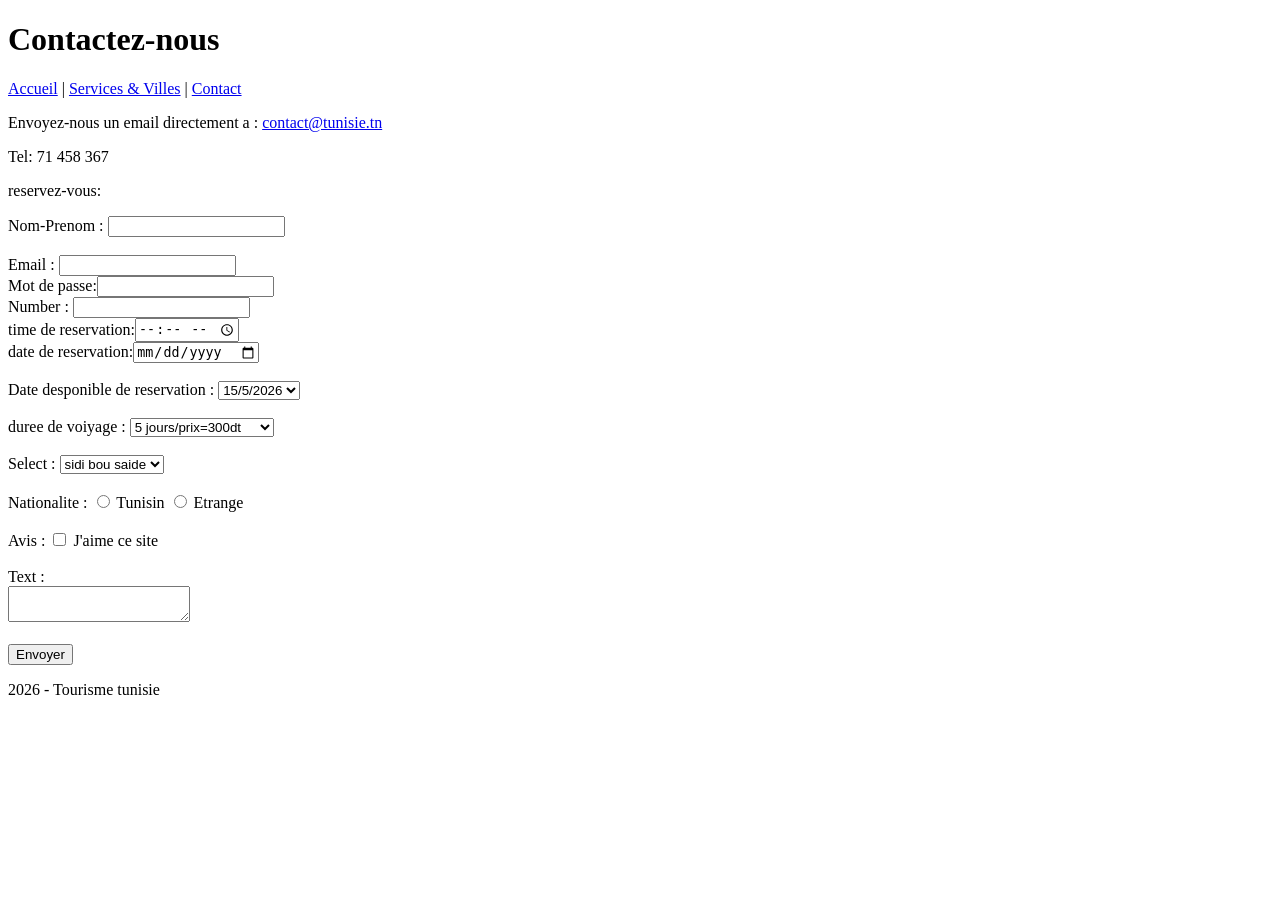
==== tp2/contact.html @ 139eb405 "add tp2" ====
<!DOCTYPE html>

<head>
    <meta charset="UTF-8">
    <title>Contact - Tourisme Tunisie</title>
</head>
<body>
    <header>
        <h1>Contactez-nous</h1>
        <nav>
            <a href="index.html">Accueil</a> | 
            <a href="services.html">Services & Villes</a> | 
            <a href="contact.html">Contact</a>
        </nav>
    </header>

    <main>
        <p>Envoyez-nous un email directement a : <a href="mailto:contact@tunisie.tn">contact@tunisie.tn </a></p>
        <p>Tel: 71 458 367</p>
        <p>reservez-vous:</p>

        
            Nom-Prenom : <input type="text"><br><br>
            Email : <input type="email"><br>
            Mot de passe:<input type="password"><br>
            Number : <input type="number"><br>
            time de reservation:<input type="time"><br>
            date de reservation:<input type="date"><br><br>


            Date desponible de reservation : 
            <select>
                <option>15/5/2026</option>
                <option>18/6/2026</option>
                <option>14/9/2026</option>
            </select><br><br>
            duree de voiyage : 
            <select>
                <option>5 jours/prix=300dt</option>
                <option>10 jours/prix=700dt</option>
                <option>15 jours/prix=1200dt</option>
            </select><br><br>
            Select : 
            <select>
                <option>sidi bou saide</option>
                <option>Tozeur</option>
                <option>hammamet</option>
            </select><br><br>
            Nationalite : <input type="radio" name="r"> Tunisin <input type="radio" name="r"> Etrange<br><br>
            Avis : <input type="checkbox"> J'aime ce site<br><br>
            Text : <br><textarea></textarea><br><br>
            <input type="submit" value="Envoyer">
        </form>
    </main>
    <footer>
        <p> 2026 - Tourisme tunisie</p>
    </footer>

   
</body>
</html>
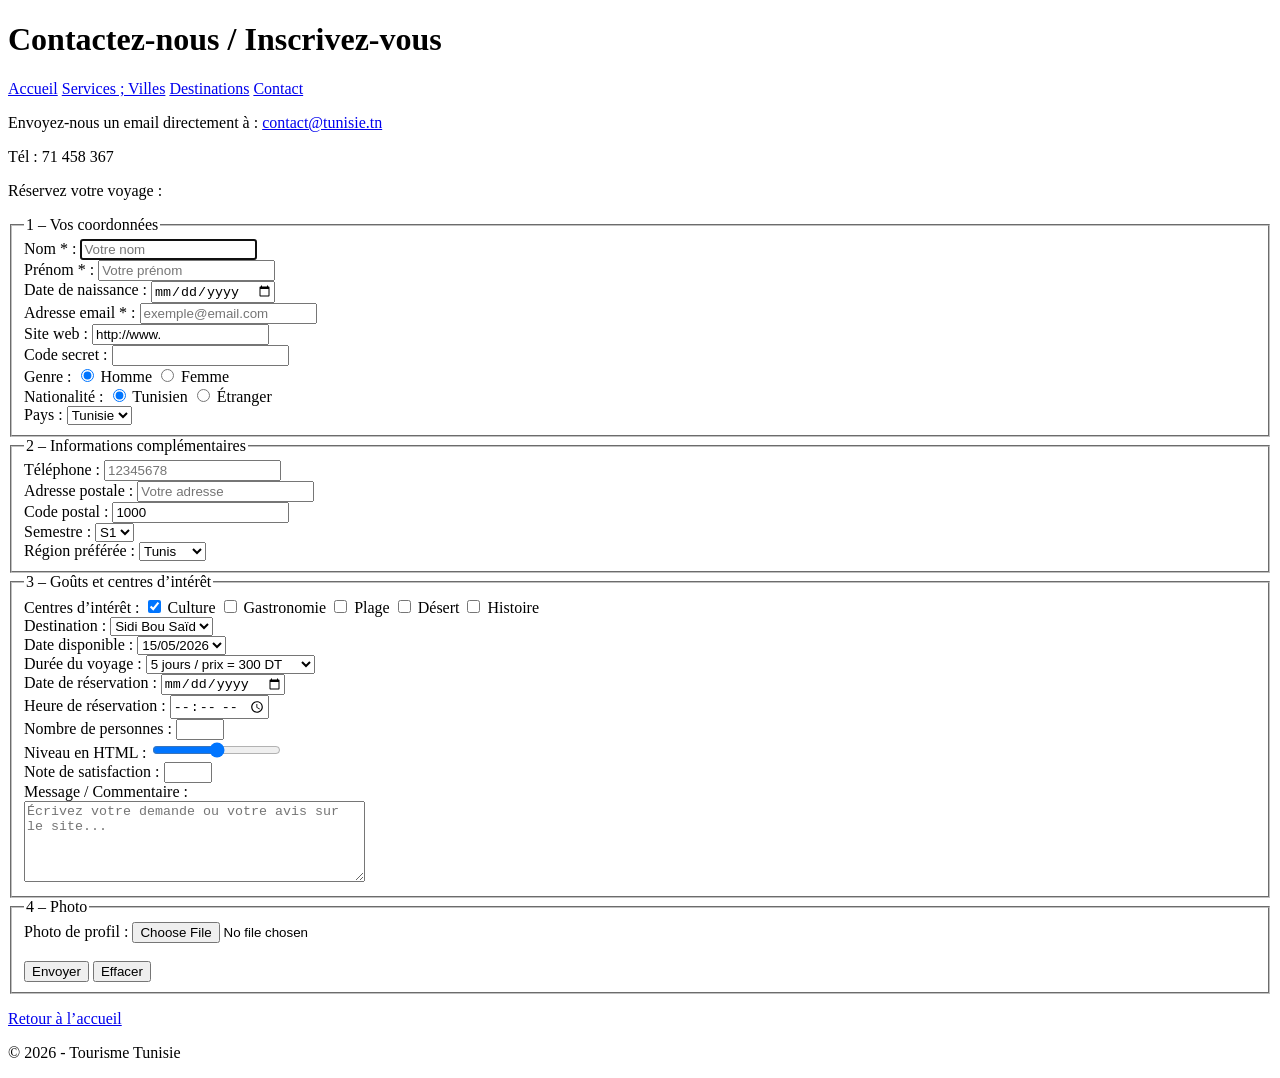
==== commit a5ae2339: "Ajouter de la page contact et du css" ====
--- a/tp2/contact.html
+++ b/tp2/contact.html
@@ -1,61 +1,174 @@
 <!DOCTYPE html>
-
+<html lang="fr">
 <head>
     <meta charset="UTF-8">
-    <title>Contact - Tourisme Tunisie</title>
+    <meta name="viewport" content="width=device-width, initial-scale=1.0">
+    <title>Contact / Inscription - Tourisme Tunisie</title>
+    <link rel="stylesheet" href="css/style.css">
 </head>
 <body>
-    <header>
-        <h1>Contactez-nous</h1>
-        <nav>
-            <a href="index.html">Accueil</a> | 
-            <a href="services.html">Services & Villes</a> | 
-            <a href="contact.html">Contact</a>
-        </nav>
+    <header class="entete">
+        <h1>Contactez-nous / Inscrivez-vous</h1>
     </header>
 
+    <nav class="navigation">
+        <a href="index.html">Accueil</a>
+        <a href="services.html">Services ; Villes</a>
+        <a href="produits.html">Destinations</a>
+        <a href="contact.html">Contact</a>
+    </nav>
+
     <main>
-        <p>Envoyez-nous un email directement a : <a href="mailto:contact@tunisie.tn">contact@tunisie.tn </a></p>
-        <p>Tel: 71 458 367</p>
-        <p>reservez-vous:</p>
+        <p>Envoyez-nous un email directement à : <a href="mailto:contact@tunisie.tn">contact@tunisie.tn</a></p>
+        <p>Tél : 71 458 367</p>
+        <p>Réservez votre voyage :</p>
 
-        
-            Nom-Prenom : <input type="text"><br><br>
-            Email : <input type="email"><br>
-            Mot de passe:<input type="password"><br>
-            Number : <input type="number"><br>
-            time de reservation:<input type="time"><br>
-            date de reservation:<input type="date"><br><br>
+        <form action="#" method="post" enctype="multipart/form-data">
 
+            <fieldset>
+                <legend>1 – Vos coordonnées</legend>
 
-            Date desponible de reservation : 
-            <select>
-                <option>15/5/2026</option>
-                <option>18/6/2026</option>
-                <option>14/9/2026</option>
-            </select><br><br>
-            duree de voiyage : 
-            <select>
-                <option>5 jours/prix=300dt</option>
-                <option>10 jours/prix=700dt</option>
-                <option>15 jours/prix=1200dt</option>
-            </select><br><br>
-            Select : 
-            <select>
-                <option>sidi bou saide</option>
-                <option>Tozeur</option>
-                <option>hammamet</option>
-            </select><br><br>
-            Nationalite : <input type="radio" name="r"> Tunisin <input type="radio" name="r"> Etrange<br><br>
-            Avis : <input type="checkbox"> J'aime ce site<br><br>
-            Text : <br><textarea></textarea><br><br>
-            <input type="submit" value="Envoyer">
+                <label for="nom">Nom * :</label>
+                <input type="text" id="nom" name="nom" required autofocus maxlength="50" placeholder="Votre nom"><br>
+
+                <label for="prenom">Prénom * :</label>
+                <input type="text" id="prenom" name="prenom" required maxlength="50" placeholder="Votre prénom"><br>
+
+                <label for="naissance">Date de naissance :</label>
+                <input type="date" id="naissance" name="naissance"><br>
+
+                <label for="email">Adresse email * :</label>
+                <input type="email" id="email" name="email" required placeholder="exemple@email.com"><br>
+
+                <label for="site">Site web :</label>
+                <input type="url" id="site" name="site" value="http://www." placeholder="https://monsite.com"><br>
+
+                <label for="mdp">Code secret :</label>
+                <input type="password" id="mdp" name="mdp" minlength="6" maxlength="20"><br>
+
+                <span>Genre :</span>
+                <input type="radio" id="homme" name="genre" value="homme" checked>
+                <label for="homme">Homme</label>
+                <input type="radio" id="femme" name="genre" value="femme">
+                <label for="femme">Femme</label><br>
+
+                <span>Nationalité :</span>
+                <input type="radio" id="tunisien" name="nationalite" value="tunisien" checked>
+                <label for="tunisien">Tunisien</label>
+                <input type="radio" id="etranger" name="nationalite" value="etranger">
+                <label for="etranger">Étranger</label><br>
+
+                <label for="pays">Pays :</label>
+                <select id="pays" name="pays">
+                    <option value="tunisie">Tunisie</option>
+                    <option value="france">France</option>
+                    <option value="algerie">Algérie</option>
+                    <option value="maroc">Maroc</option>
+                    <option value="autre">Autre</option>
+                </select>
+            </fieldset>
+
+            <fieldset>
+                <legend>2 – Informations complémentaires</legend>
+
+                <label for="tel">Téléphone :</label>
+                <input type="tel" id="tel" name="tel" pattern="[0-9]{8}" placeholder="12345678"><br>
+
+                <label for="adresse">Adresse postale :</label>
+                <input type="text" id="adresse" name="adresse" placeholder="Votre adresse"><br>
+
+                <label for="cp">Code postal :</label>
+                <input type="text" id="cp" name="cp" value="1000" maxlength="4"><br>
+
+                <label for="semestre">Semestre :</label>
+                <select id="semestre" name="semestre">
+                    <option value="s1">S1</option>
+                    <option value="s2">S2</option>
+                    <option value="s3">S3</option>
+                    <option value="s4">S4</option>
+                </select><br>
+
+                <label for="region">Région préférée :</label>
+                <select id="region" name="region">
+                    <option value="tunis">Tunis</option>
+                    <option value="sousse">Sousse</option>
+                    <option value="sfax">Sfax</option>
+                    <option value="djerba">Djerba</option>
+                    <option value="tozeur">Tozeur</option>
+                </select>
+            </fieldset>
+
+            <fieldset>
+                <legend>3 – Goûts et centres d’intérêt</legend>
+
+                <span>Centres d’intérêt :</span>
+                <input type="checkbox" id="culture" name="interet" value="culture" checked>
+                <label for="culture">Culture</label>
+                <input type="checkbox" id="gastronomie" name="interet" value="gastronomie">
+                <label for="gastronomie">Gastronomie</label>
+                <input type="checkbox" id="plage" name="interet" value="plage">
+                <label for="plage">Plage</label>
+                <input type="checkbox" id="desert" name="interet" value="desert">
+                <label for="desert">Désert</label>
+                <input type="checkbox" id="histoire" name="interet" value="histoire">
+                <label for="histoire">Histoire</label><br>
+
+                <label for="destination">Destination :</label>
+                <select id="destination" name="destination">
+                    <option value="sidi-bou-said">Sidi Bou Saïd</option>
+                    <option value="tozeur">Tozeur</option>
+                    <option value="hammamet">Hammamet</option>
+                </select><br>
+
+                <label for="date-dispo">Date disponible :</label>
+                <select id="date-dispo" name="date-dispo">
+                    <option value="2026-05-15">15/05/2026</option>
+                    <option value="2026-06-18">18/06/2026</option>
+                    <option value="2026-09-14">14/09/2026</option>
+                </select><br>
+
+                <label for="duree">Durée du voyage :</label>
+                <select id="duree" name="duree">
+                    <option value="5j">5 jours / prix = 300 DT</option>
+                    <option value="10j">10 jours / prix = 700 DT</option>
+                    <option value="15j">15 jours / prix = 1200 DT</option>
+                </select><br>
+
+                <label for="date-resa">Date de réservation :</label>
+                <input type="date" id="date-resa" name="date-resa"><br>
+
+                <label for="heure-resa">Heure de réservation :</label>
+                <input type="time" id="heure-resa" name="heure-resa"><br>
+
+                <label for="personnes">Nombre de personnes :</label>
+                <input type="number" id="personnes" name="personnes" min="1" max="20" step="1"><br>
+
+                <label for="niveau">Niveau en HTML :</label>
+                <input type="range" id="niveau" name="niveau" min="0" max="100" step="10"><br>
+
+                <label for="note">Note de satisfaction :</label>
+                <input type="number" id="note" name="note" min="1" max="10" step="1"><br>
+
+                <label for="message">Message / Commentaire :</label><br>
+                <textarea id="message" name="message" rows="5" cols="40" placeholder="Écrivez votre demande ou votre avis sur le site..."></textarea>
+            </fieldset>
+
+            <fieldset>
+                <legend>4 – Photo</legend>
+
+                <label for="photo">Photo de profil :</label>
+                <input type="file" id="photo" name="photo" accept="image/*"><br><br>
+
+                <input type="submit" value="Envoyer">
+                <input type="reset" value="Effacer">
+            </fieldset>
         </form>
+
+        <p><a href="index.html">Retour à l’accueil</a></p>
     </main>
-    <footer>
-        <p> 2026 - Tourisme tunisie</p>
+
+    <footer class="pied">
+        <p>&copy; 2026 - Tourisme Tunisie</p>
     </footer>
-
-   
 </body>
 </html>
